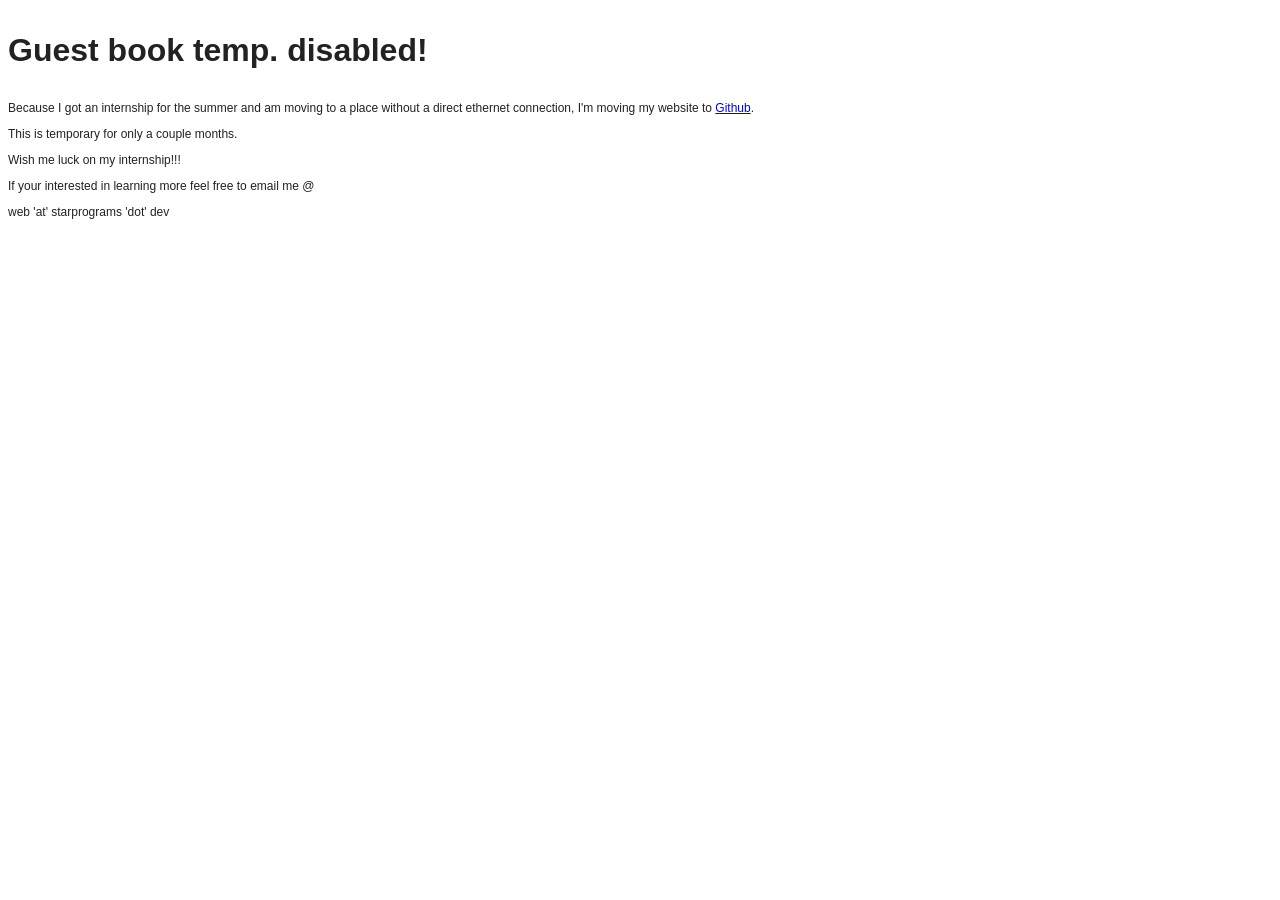
==== chatroom/index.html @ fffe2f32 "fixed chatroom" ====
<!DOCTYPE html>
<html>

    <head>
        <link rel="stylesheet" href="style.css">
        <title>chatroom_enter</title>
        <link href="../css/98.css" rel="stylesheet">
    </head>
    <body>
        <h3>Guest book temp. disabled!</h3>
        <p>Because I got an internship for the summer and am moving to a place without a direct ethernet connection, I'm moving my website to <a href="https://github.com/OnStarPrograms/tempWebsite">Github</a>.</p>
        <p>This is temporary for only a couple months.</p>
        <p>Wish me luck on my internship!!!</p>
        <p>If your interested in learning more feel free to email me @</p>
        <p>web 'at' starprograms 'dot' dev</p> 
    </body>
    
</html>
---- chatroom/style.css ----
#username{
	text-decoration:underline;
}
.user{
	color: red;
}
.other{
	color:blue;
}
.system{
	color:black;
}

.button{
	width:100%;
	height:100%;
	border:none;
	background-color:transparent;
}
.no_border{
	border:none;
	margin-left: 5%;
	margin-right: 5%;
}
.invisible{
	border:none;
	display:none;
}

#chat{
	color: black;
}

#enter_chatroom{
	position:absolute;
   	bottom:0;
   	width:90%;
   	height:60px;
}
.lower{
   	bottom:0;
   	width:90%;
   	height:auto;
}
---- css/98.css ----
/**
 * 98.css
 * Copyright (c) 2020 Jordan Scales <thatjdanisso.cool>
 * https://github.com/jdan/98.css/blob/master/LICENSE
 */

:root {
  /* Color */
  --surface: #c0c0c0;
  --button-highlight: #ffffff;
  --button-face: #dfdfdf;
  --button-shadow: #808080;
  --window-frame: #0a0a0a;
  --dialog-blue: #000080;
  --dialog-blue-light: #1084d0;
  --link-blue: #0000ff;

  /* Spacing */
  --element-spacing: 8px;
  --grouped-button-spacing: 4px;
  --grouped-element-spacing: 6px;
  --radio-width: 12px;
  --checkbox-width: 13px;
  --radio-label-spacing: 6px;

  /* Some detailed computations for radio buttons and checkboxes */
  --radio-total-width-precalc: 12px + 6px;
  --radio-total-width: 18px;
  --radio-left: -6px;
  --radio-dot-width: 4px;
  --radio-dot-top: 4px;
  --radio-dot-left: -14px;

  --checkbox-total-width-precalc: 13px +
    6px;
  --checkbox-total-width: 19px;
  --checkbox-left: -7px;
  --checkmark-width: 7px;
  --checkmark-top: 3px;
  --checkmark-left: 3px;

  /* Borders */
  --border-width: 1px;
  --border-raised-outer: inset -1px -1px #0a0a0a,
    inset 1px 1px #ffffff;
  --border-raised-inner: inset -2px -2px #808080,
    inset 2px 2px #dfdfdf;
  --border-sunken-outer: inset -1px -1px #ffffff,
    inset 1px 1px #0a0a0a;
  --border-sunken-inner: inset -2px -2px #dfdfdf,
    inset 2px 2px #808080;

  /* Field borders (checkbox, input, etc) flip window-frame and button-shadow */
  --border-field: inset -1px -1px #ffffff,
    inset 1px 1px #808080, inset -2px -2px #dfdfdf,
    inset 2px 2px #0a0a0a;
}

@font-face {
  font-family: "Pixelated MS Sans Serif";
  src: url("ms_sans_serif.woff") format("woff");
  src: url("ms_sans_serif.woff2") format("woff2");
  font-weight: normal;
  font-style: normal;
}

@font-face {
  font-family: "Pixelated MS Sans Serif";
  src: url("ms_sans_serif_bold.woff") format("woff");
  src: url("ms_sans_serif_bold.woff2") format("woff2");
  font-weight: bold;
  font-style: normal;
}

body {
  font-family: Arial;
  font-size: 12px;
  color: #222222;
}

button,
label,
input,
textarea,
select,
option,
ul.tree-view,
.window,
.title-bar {
  font-family: "Pixelated MS Sans Serif", Arial;
  -webkit-font-smoothing: none;
  font-size: 11px;
}

h1 {
  font-size: 5rem;
}

h2 {
  font-size: 2.5rem;
}

h3 {
  font-size: 2rem;
}

h4 {
  font-size: 1.5rem;
}

u {
  text-decoration: none;
  border-bottom: 0.5px solid #222222;
}

button {
  box-sizing: border-box;
  border: none;
  background: #c0c0c0;
  box-shadow: inset -1px -1px #0a0a0a,
    inset 1px 1px #ffffff, inset -2px -2px #808080,
    inset 2px 2px #dfdfdf;
  border-radius: 0;

  min-width: 75px;
  min-height: 23px;
  padding: 0 12px;
}

button:not(:disabled):active {
  box-shadow: inset -1px -1px #ffffff,
    inset 1px 1px #0a0a0a, inset -2px -2px #dfdfdf,
    inset 2px 2px #808080;
}

button:focus {
  outline: 1px dotted #000000;
  outline-offset: -4px;
}

:disabled {
  color: #808080;
  text-shadow: 1px 1px 0 #ffffff;
}

:disabled + label {
  color: #808080;
  text-shadow: 1px 1px 0 #ffffff;
}

.window {
  box-shadow: inset -1px -1px #0a0a0a,
    inset 1px 1px #ffffff, inset -2px -2px #808080,
    inset 2px 2px #dfdfdf;
  background: #c0c0c0;
  padding: 3px;
}

.title-bar {
  background: linear-gradient(
    90deg,
    #000080,
    #1084d0
  );
  padding: 2px;
  display: flex;
  justify-content: space-between;
  align-items: center;
}

.title-bar-text {
  font-weight: bold;
  color: white;
  letter-spacing: 0;
  margin-right: 24px;
}

.title-bar-controls {
  display: flex;
}

.title-bar-controls button {
  padding: 0;
  display: block;
  min-width: 14px;
  min-height: 12px;
}

.title-bar-controls button:focus {
  outline: none;
}

.title-bar-controls button[aria-label="Minimize"] {
  background-image: url("data:image/svg+xml;charset=utf-8,%3Csvg width='6' height='2' viewBox='0 0 6 2' fill='none' xmlns='http://www.w3.org/2000/svg'%3E %3Crect width='6' height='2' fill='black'/%3E %3C/svg%3E");
  background-repeat: no-repeat;
  background-position: bottom 2px left 3px;
}

.title-bar-controls button[aria-label="Maximize"] {
  background-image: url("data:image/svg+xml;charset=utf-8,%3Csvg width='9' height='8' viewBox='0 0 9 8' fill='none' xmlns='http://www.w3.org/2000/svg'%3E %3Cpath fill-rule='evenodd' clip-rule='evenodd' d='M0 2V7V8H1H8H9V7V2V0H8H1H0V2ZM8 7V2H1V7H8Z' fill='black'/%3E %3C/svg%3E");
  background-repeat: no-repeat;
  /* Off by 1px because contents can't go above the inner shadow */
  /* Should be 9px by 9px, with top 1px */
  background-position: top 2px left 2px;
}

.title-bar-controls button[aria-label="Close"] {
  margin-left: 2px;
  background-image: url("data:image/svg+xml;charset=utf-8,%3Csvg width='8' height='7' viewBox='0 0 8 7' fill='none' xmlns='http://www.w3.org/2000/svg'%3E %3Cpath fill-rule='evenodd' clip-rule='evenodd' d='M0 0H1H2V1H3V2H4H5V1H6V0H7H8V1H7V2H6V3H5V4H6V5H7V6H8V7H7H6V6H5V5H4H3V6H2V7H1H0V6H1V5H2V4H3V3H2V2H1V1H0V0Z' fill='black'/%3E %3C/svg%3E");
  background-repeat: no-repeat;
  background-position: top 2px center;
}

.window-body {
  margin: 8px;
}

fieldset {
  border: none;
  box-shadow: inset -1px -1px #ffffff,
    inset 1px 1px #0a0a0a, inset -2px -2px #808080,
    inset 2px 2px #dfdfdf;
  padding: 10px;
  padding-block-start: 8px;
  margin: 0;
}

legend {
  background: #c0c0c0;
}

.field-row {
  display: flex;
  align-items: center;
}

[class^="field-row"] + [class^="field-row"] {
  margin-top: 6px;
}

.field-row * + * {
  margin-left: 6px;
}

.field-row-stacked {
  display: flex;
  flex-direction: column;
}

.field-row-stacked * + * {
  margin-top: 6px;
}

label {
  display: inline-flex;
  align-items: center;
}

input[type="radio"],
input[type="checkbox"] {
  appearance: none;
  -webkit-appearance: none;
  -moz-appearance: none;
  margin: 0;
  border: none;
}

input[type="radio"] + label,
input[type="checkbox"] + label {
  line-height: 13px;
}

input[type="radio"] + label {
  position: relative;
  margin-left: 18px;
}

input[type="radio"] + label::before {
  content: "";
  position: absolute;
  top: 0;
  left: -18px;
  display: inline-block;
  width: 12px;
  height: 12px;
  margin-right: 6px;
  background: url("data:image/svg+xml;charset=utf-8,%3Csvg width='12' height='12' viewBox='0 0 12 12' fill='none' xmlns='http://www.w3.org/2000/svg'%3E %3Cpath fill-rule='evenodd' clip-rule='evenodd' d='M8 0H4V1H2V2H1V4H0V8H1V10H2V8H1V4H2V2H4V1H8V2H10V1H8V0Z' fill='%23808080'/%3E %3Cpath fill-rule='evenodd' clip-rule='evenodd' d='M8 1H4V2H2V3V4H1V8H2V9H3V8H2V4H3V3H4V2H8V3H10V2H8V1Z' fill='black'/%3E %3Cpath fill-rule='evenodd' clip-rule='evenodd' d='M9 3H10V4H9V3ZM10 8V4H11V8H10ZM8 10V9H9V8H10V9V10H8ZM4 10V11H8V10H4ZM4 10V9H2V10H4Z' fill='%23DFDFDF'/%3E %3Cpath fill-rule='evenodd' clip-rule='evenodd' d='M11 2H10V4H11V8H10V10H8V11H4V10H2V11H4V12H8V11H10V10H11V8H12V4H11V2Z' fill='white'/%3E %3Cpath fill-rule='evenodd' clip-rule='evenodd' d='M4 2H8V3H9V4H10V8H9V9H8V10H4V9H3V8H2V4H3V3H4V2Z' fill='white'/%3E %3C/svg%3E");
}

input[type="radio"]:checked + label::after {
  content: "";
  display: block;
  width: 4px;
  height: 4px;
  top: 4px;
  left: -14px;
  position: absolute;
  background: url("data:image/svg+xml;charset=utf-8,%3Csvg width='4' height='4' viewBox='0 0 4 4' fill='none' xmlns='http://www.w3.org/2000/svg'%3E %3Cpath fill-rule='evenodd' clip-rule='evenodd' d='M3 0H1V1H0V2V3H1V4H3V3H4V2V1H3V0Z' fill='black'/%3E %3C/svg%3E");
}

input[type="radio"]:focus + label,
input[type="checkbox"]:focus + label {
  outline: 1px dotted #000000;
}

input[type="radio"][disabled] + label::before {
  background: url("data:image/svg+xml;charset=utf-8,%3Csvg width='12' height='12' viewBox='0 0 12 12' fill='none' xmlns='http://www.w3.org/2000/svg'%3E %3Cpath fill-rule='evenodd' clip-rule='evenodd' d='M8 0H4V1H2V2H1V4H0V8H1V10H2V8H1V4H2V2H4V1H8V2H10V1H8V0Z' fill='%23808080'/%3E %3Cpath fill-rule='evenodd' clip-rule='evenodd' d='M8 1H4V2H2V3V4H1V8H2V9H3V8H2V4H3V3H4V2H8V3H10V2H8V1Z' fill='black'/%3E %3Cpath fill-rule='evenodd' clip-rule='evenodd' d='M9 3H10V4H9V3ZM10 8V4H11V8H10ZM8 10V9H9V8H10V9V10H8ZM4 10V11H8V10H4ZM4 10V9H2V10H4Z' fill='%23DFDFDF'/%3E %3Cpath fill-rule='evenodd' clip-rule='evenodd' d='M11 2H10V4H11V8H10V10H8V11H4V10H2V11H4V12H8V11H10V10H11V8H12V4H11V2Z' fill='white'/%3E %3Cpath fill-rule='evenodd' clip-rule='evenodd' d='M4 2H8V3H9V4H10V8H9V9H8V10H4V9H3V8H2V4H3V3H4V2Z' fill='%23C0C0C0'/%3E %3C/svg%3E");
}

input[type="radio"][disabled]:checked + label::after {
  background: url("data:image/svg+xml;charset=utf-8,%3Csvg width='4' height='4' viewBox='0 0 4 4' fill='none' xmlns='http://www.w3.org/2000/svg'%3E %3Cpath fill-rule='evenodd' clip-rule='evenodd' d='M3 0H1V1H0V2V3H1V4H3V3H4V2V1H3V0Z' fill='%23808080'/%3E %3C/svg%3E");
}

input[type="checkbox"] + label {
  position: relative;
  margin-left: 19px;
}

input[type="checkbox"] + label::before {
  content: "";
  position: absolute;
  left: -19px;
  display: inline-block;
  width: 13px;
  height: 13px;
  background: #ffffff;
  box-shadow: inset -1px -1px #ffffff,
    inset 1px 1px #808080, inset -2px -2px #dfdfdf,
    inset 2px 2px #0a0a0a;
  margin-right: 6px;
}

input[type="checkbox"]:checked + label::after {
  content: "";
  display: block;
  width: 7px;
  height: 7px;
  position: absolute;
  top: 3px;
  left: -16px;
  background: url("data:image/svg+xml;charset=utf-8,%3Csvg width='7' height='7' viewBox='0 0 7 7' fill='none' xmlns='http://www.w3.org/2000/svg'%3E %3Cpath fill-rule='evenodd' clip-rule='evenodd' d='M7 0H6V1H5V2H4V3H3V4H2V3H1V2H0V5H1V6H2V7H3V6H4V5H5V4H6V3H7V0Z' fill='black'/%3E %3C/svg%3E");
}

input[type="checkbox"][disabled] + label::before {
  background: #c0c0c0;
}

input[type="checkbox"][disabled]:checked + label::after {
  background: url("data:image/svg+xml;charset=utf-8,%3Csvg width='7' height='7' viewBox='0 0 7 7' fill='none' xmlns='http://www.w3.org/2000/svg'%3E %3Cpath fill-rule='evenodd' clip-rule='evenodd' d='M7 0H6V1H5V2H4V3H3V4H2V3H1V2H0V5H1V6H2V7H3V6H4V5H5V4H6V3H7V0Z' fill='%23808080'/%3E %3C/svg%3E");
}

input[type="text"] {
  padding: 3px 4px;
  border: none;
  box-shadow: inset -1px -1px #ffffff,
    inset 1px 1px #808080, inset -2px -2px #dfdfdf,
    inset 2px 2px #0a0a0a;
  background-color: #ffffff;
  box-sizing: border-box;
  -webkit-appearance: none;
  -moz-appearance: none;
  appearance: none;
  border-radius: 0;
}

select {
  padding: 3px 4px;
  border: none;
  box-shadow: inset -1px -1px #ffffff,
    inset 1px 1px #808080, inset -2px -2px #dfdfdf,
    inset 2px 2px #0a0a0a;
  background-color: #ffffff;
  box-sizing: border-box;
  -webkit-appearance: none;
  -moz-appearance: none;
  appearance: none;
  border-radius: 0;
}

textarea {
  padding: 3px 4px;
  border: none;
  box-shadow: inset -1px -1px #ffffff,
    inset 1px 1px #808080, inset -2px -2px #dfdfdf,
    inset 2px 2px #0a0a0a;
  background-color: #ffffff;
  box-sizing: border-box;
  -webkit-appearance: none;
  -moz-appearance: none;
  appearance: none;
  border-radius: 0;
}

input[type="text"],
select {
  height: 21px;
}

input[type="text"] {
  /* For some reason descenders are getting cut off without this */
  line-height: 2;
}

select {
  appearance: none;
  -webkit-appearance: none;
  -moz-appearance: none;
  position: relative;
  padding-right: 32px;
  background-image: url("data:image/svg+xml;charset=utf-8,%3Csvg width='16' height='17' viewBox='0 0 16 17' fill='none' xmlns='http://www.w3.org/2000/svg'%3E %3Cpath fill-rule='evenodd' clip-rule='evenodd' d='M15 0H0V1V16H1V1H15V0Z' fill='%23DFDFDF'/%3E %3Cpath fill-rule='evenodd' clip-rule='evenodd' d='M2 1H1V15H2V2H14V1H2Z' fill='white'/%3E %3Cpath fill-rule='evenodd' clip-rule='evenodd' d='M16 17H15H0V16H15V0H16V17Z' fill='black'/%3E %3Cpath fill-rule='evenodd' clip-rule='evenodd' d='M15 1H14V15H1V16H14H15V1Z' fill='%23808080'/%3E %3Crect x='2' y='2' width='12' height='13' fill='%23C0C0C0'/%3E %3Cpath fill-rule='evenodd' clip-rule='evenodd' d='M11 6H4V7H5V8H6V9H7V10H8V9H9V8H10V7H11V6Z' fill='black'/%3E %3C/svg%3E");
  background-position: top 2px right 2px;
  background-repeat: no-repeat;
  border-radius: 0;
}

select:focus,
input[type="text"]:focus,
textarea:focus {
  outline: none;
}

select:focus {
  color: #ffffff;
  background-color: #000080;
}
select:focus option {
  color: #000;
  background-color: #fff;
}

select:active {
  background-image: url("data:image/svg+xml;charset=utf-8,%3Csvg width='16' height='17' viewBox='0 0 16 17' fill='none' xmlns='http://www.w3.org/2000/svg'%3E %3Cpath fill-rule='evenodd' clip-rule='evenodd' d='M0 0H15H16V17H15H0V16V1V0ZM1 16H15V1H1V16Z' fill='%23808080'/%3E %3Crect x='1' y='1' width='14' height='15' fill='%23C0C0C0'/%3E %3Cpath fill-rule='evenodd' clip-rule='evenodd' d='M12 7H5V8H6V9H7V10H8V11H9V10H10V9H11V8H12V7Z' fill='black'/%3E %3C/svg%3E");
}

a {
  color: #0000ff;
}

a:focus {
  outline: 1px dotted #0000ff;
}

ul.tree-view {
  display: block;
  background: #ffffff;
  box-shadow: inset -1px -1px #ffffff,
    inset 1px 1px #808080, inset -2px -2px #dfdfdf,
    inset 2px 2px #0a0a0a;
  padding: 6px;
  margin: 0;
}

ul.tree-view li {
  list-style-type: none;
}

ul.tree-view a {
  text-decoration: none;
  color: #000;
}

ul.tree-view a:focus {
  background-color: #000080;
  color: #ffffff;
}

ul.tree-view ul,
ul.tree-view li {
  margin-top: 3px;
}

ul.tree-view ul {
  margin-left: 16px;
  padding-left: 16px;
  /* Goes down too far */
  border-left: 1px dotted #808080;
}

ul.tree-view ul > li {
  position: relative;
}
ul.tree-view ul > li::before {
  content: "";
  display: block;
  position: absolute;
  left: -16px;
  top: 6px;
  width: 12px;
  border-bottom: 1px dotted #808080;
}

/* Cover the bottom of the left dotted border */
ul.tree-view ul > li:last-child::after {
  content: "";
  display: block;
  position: absolute;
  left: -20px;
  top: 7px;
  bottom: 0px;
  width: 8px;
  background: #ffffff;
}

pre {
  display: block;
  background: #ffffff;
  box-shadow: inset -1px -1px #ffffff,
    inset 1px 1px #808080, inset -2px -2px #dfdfdf,
    inset 2px 2px #0a0a0a;
  padding: 12px 8px;
  margin: 0;
}

code,
code * {
  font-family: monospace;
}

summary:focus {
  outline: 1px dotted #000000;
}

::-webkit-scrollbar {
  width: 16px;
}
::-webkit-scrollbar:horizontal {
  height: 17px;
}

::-webkit-scrollbar-corner {
  background: #dfdfdf;
}

::-webkit-scrollbar-track {
  background-image: url("data:image/svg+xml;charset=utf-8,%3Csvg width='2' height='2' viewBox='0 0 2 2' fill='none' xmlns='http://www.w3.org/2000/svg'%3E %3Cpath fill-rule='evenodd' clip-rule='evenodd' d='M1 0H0V1H1V2H2V1H1V0Z' fill='%23C0C0C0'/%3E %3Cpath fill-rule='evenodd' clip-rule='evenodd' d='M2 0H1V1H0V2H1V1H2V0Z' fill='white'/%3E %3C/svg%3E");
}

::-webkit-scrollbar-thumb {
  background-color: #dfdfdf;
  box-shadow: inset -1px -1px #0a0a0a,
    inset 1px 1px #ffffff, inset -2px -2px #808080,
    inset 2px 2px #dfdfdf;
}

::-webkit-scrollbar-button:vertical:start {
  height: 17px;
  background-image: url("data:image/svg+xml;charset=utf-8,%3Csvg width='16' height='17' viewBox='0 0 16 17' fill='none' xmlns='http://www.w3.org/2000/svg'%3E %3Cpath fill-rule='evenodd' clip-rule='evenodd' d='M15 0H0V1V16H1V1H15V0Z' fill='%23DFDFDF'/%3E %3Cpath fill-rule='evenodd' clip-rule='evenodd' d='M2 1H1V15H2V2H14V1H2Z' fill='white'/%3E %3Cpath fill-rule='evenodd' clip-rule='evenodd' d='M16 17H15H0V16H15V0H16V17Z' fill='black'/%3E %3Cpath fill-rule='evenodd' clip-rule='evenodd' d='M15 1H14V15H1V16H14H15V1Z' fill='%23808080'/%3E %3Crect x='2' y='2' width='12' height='13' fill='%23C0C0C0'/%3E %3Cpath fill-rule='evenodd' clip-rule='evenodd' d='M8 6H7V7H6V8H5V9H4V10H11V9H10V8H9V7H8V6Z' fill='black'/%3E %3C/svg%3E");
}
::-webkit-scrollbar-button:vertical:end {
  height: 17px;
  background-image: url("data:image/svg+xml;charset=utf-8,%3Csvg width='16' height='17' viewBox='0 0 16 17' fill='none' xmlns='http://www.w3.org/2000/svg'%3E %3Cpath fill-rule='evenodd' clip-rule='evenodd' d='M15 0H0V1V16H1V1H15V0Z' fill='%23DFDFDF'/%3E %3Cpath fill-rule='evenodd' clip-rule='evenodd' d='M2 1H1V15H2V2H14V1H2Z' fill='white'/%3E %3Cpath fill-rule='evenodd' clip-rule='evenodd' d='M16 17H15H0V16H15V0H16V17Z' fill='black'/%3E %3Cpath fill-rule='evenodd' clip-rule='evenodd' d='M15 1H14V15H1V16H14H15V1Z' fill='%23808080'/%3E %3Crect x='2' y='2' width='12' height='13' fill='%23C0C0C0'/%3E %3Cpath fill-rule='evenodd' clip-rule='evenodd' d='M11 6H4V7H5V8H6V9H7V10H8V9H9V8H10V7H11V6Z' fill='black'/%3E %3C/svg%3E");
}
::-webkit-scrollbar-button:horizontal:start {
  width: 16px;
  background-image: url("data:image/svg+xml;charset=utf-8,%3Csvg width='16' height='17' viewBox='0 0 16 17' fill='none' xmlns='http://www.w3.org/2000/svg'%3E %3Cpath fill-rule='evenodd' clip-rule='evenodd' d='M15 0H0V1V16H1V1H15V0Z' fill='%23DFDFDF'/%3E %3Cpath fill-rule='evenodd' clip-rule='evenodd' d='M2 1H1V15H2V2H14V1H2Z' fill='white'/%3E %3Cpath fill-rule='evenodd' clip-rule='evenodd' d='M16 17H15H0V16H15V0H16V17Z' fill='black'/%3E %3Cpath fill-rule='evenodd' clip-rule='evenodd' d='M15 1H14V15H1V16H14H15V1Z' fill='%23808080'/%3E %3Crect x='2' y='2' width='12' height='13' fill='%23C0C0C0'/%3E %3Cpath fill-rule='evenodd' clip-rule='evenodd' d='M9 4H8V5H7V6H6V7H5V8H6V9H7V10H8V11H9V4Z' fill='black'/%3E %3C/svg%3E");
}
::-webkit-scrollbar-button:horizontal:end {
  width: 16px;
  background-image: url("data:image/svg+xml;charset=utf-8,%3Csvg width='16' height='17' viewBox='0 0 16 17' fill='none' xmlns='http://www.w3.org/2000/svg'%3E %3Cpath fill-rule='evenodd' clip-rule='evenodd' d='M15 0H0V1V16H1V1H15V0Z' fill='%23DFDFDF'/%3E %3Cpath fill-rule='evenodd' clip-rule='evenodd' d='M2 1H1V15H2V2H14V1H2Z' fill='white'/%3E %3Cpath fill-rule='evenodd' clip-rule='evenodd' d='M16 17H15H0V16H15V0H16V17Z' fill='black'/%3E %3Cpath fill-rule='evenodd' clip-rule='evenodd' d='M15 1H14V15H1V16H14H15V1Z' fill='%23808080'/%3E %3Crect x='2' y='2' width='12' height='13' fill='%23C0C0C0'/%3E %3Cpath fill-rule='evenodd' clip-rule='evenodd' d='M7 4H6V11H7V10H8V9H9V8H10V7H9V6H8V5H7V4Z' fill='black'/%3E %3C/svg%3E");
}
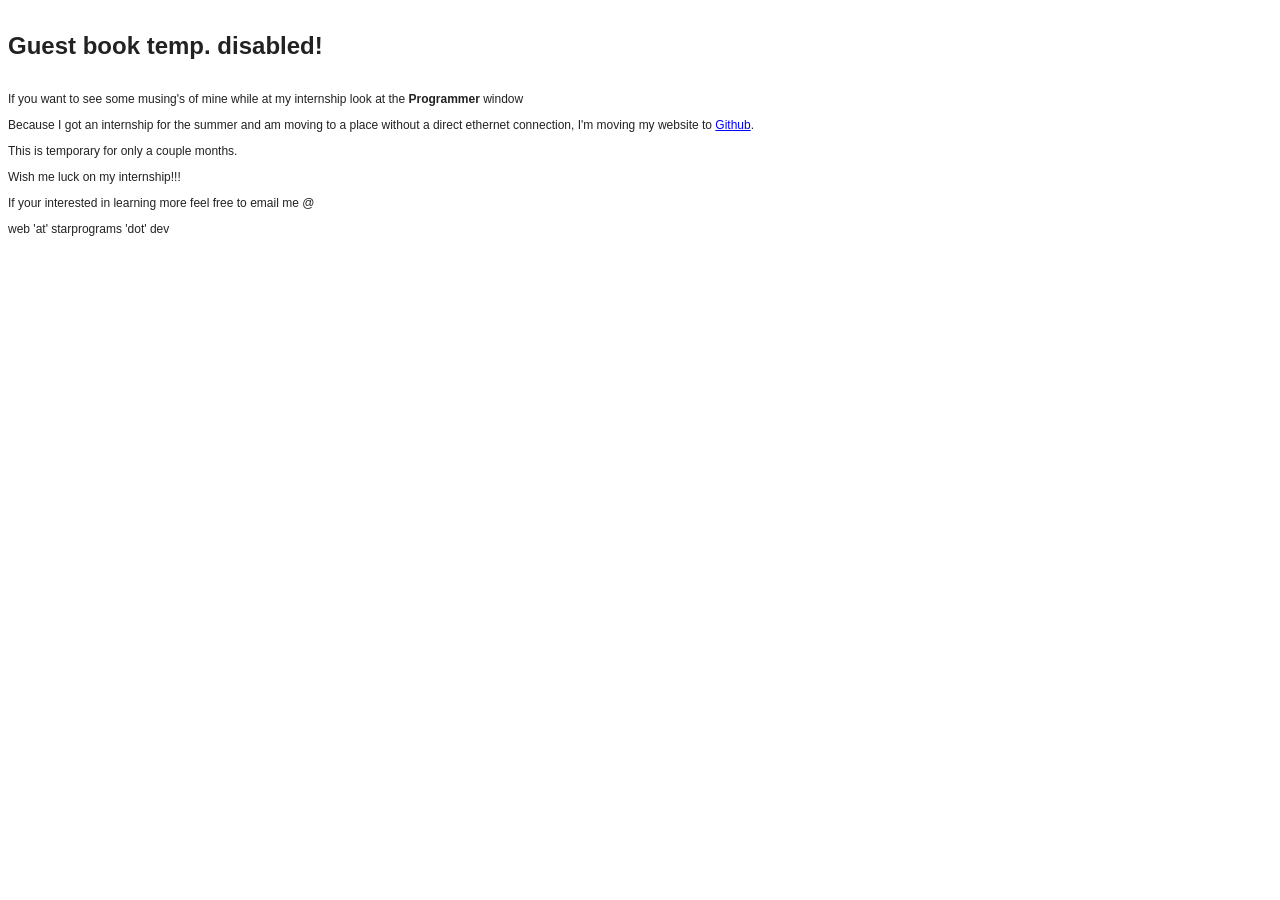
==== commit 53be520d: "[bugfix] House Cleaning Cleaned some binary files that were accumulating dust. rewrote shmovement.js" ====
--- a/chatroom/index.html
+++ b/chatroom/index.html
@@ -7,7 +7,8 @@
         <link href="../css/98.css" rel="stylesheet">
     </head>
     <body>
-        <h3>Guest book temp. disabled!</h3>
+        <h4>Guest book temp. disabled!</h4>
+        <p> If you want to see some musing's of mine while at my internship look at the <b>Programmer</b> window</p>
         <p>Because I got an internship for the summer and am moving to a place without a direct ethernet connection, I'm moving my website to <a href="https://github.com/OnStarPrograms/tempWebsite">Github</a>.</p>
         <p>This is temporary for only a couple months.</p>
         <p>Wish me luck on my internship!!!</p>
